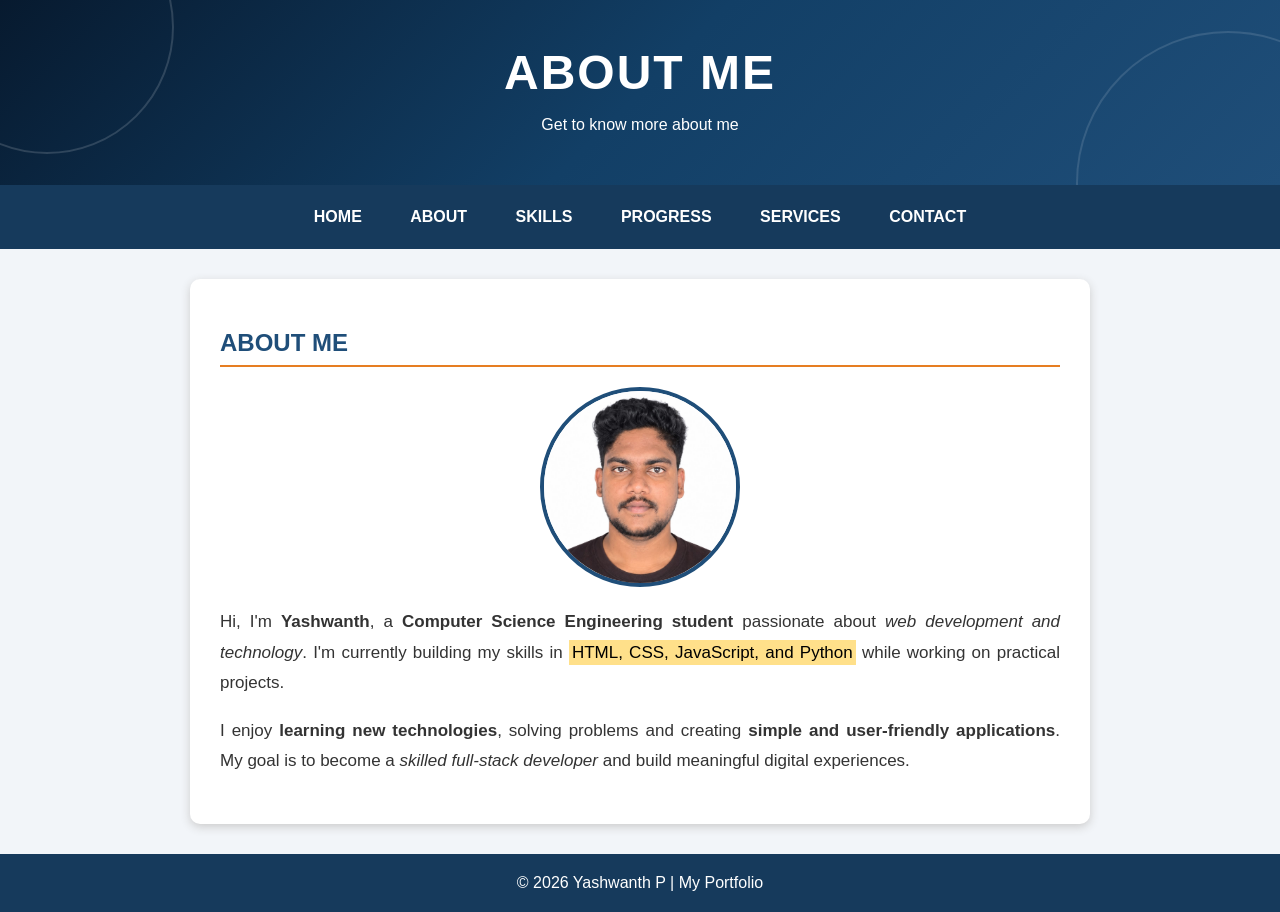
==== about.html @ 5dab04d0 "Add portfolio website" ====
<!DOCTYPE html>
<html lang="en">

<head>

    <meta charset="UTF-8">
    <meta name="viewport" content="width=device-width, initial-scale=1.0">

    <title>About - Yashwanth P</title>

    <link rel="stylesheet" href="css/style.css">

</head>

<body>


    <!-- HEADER -->

    <header class="small-header">

        <h1>ABOUT ME</h1>

        <p>Get to know more about me</p>

    </header>


    <!-- NAVIGATION -->

    <nav>

        <a href="index.html">HOME</a>

        <a href="about.html">ABOUT</a>

        <a href="skills.html">SKILLS</a>

        <a href="progress.html">PROGRESS</a>

        <a href="services.html">SERVICES</a>

        <a href="contact.html">CONTACT</a>

    </nav>


    <!-- ABOUT -->

    <section>

        <h2>ABOUT ME</h2>

        <img
            src="images/WhatsApp Image 2026-09-25 at 15.35.53.jpeg"
            alt="Profile Photo of Yashwanth"
            class="profile-image"
        >

        <p class="about-text">

            Hi, I'm <strong>Yashwanth</strong>, a
            <strong>Computer Science Engineering student</strong>
            passionate about <em>web development and technology</em>.

            I'm currently building my skills in
            <mark>HTML, CSS, JavaScript, and Python</mark>
            while working on practical projects.

        </p>

        <p class="about-text">

            I enjoy <b>learning new technologies</b>,
            solving problems and creating
            <strong>simple and user-friendly applications</strong>.

            My goal is to become a
            <em>skilled full-stack developer</em>
            and build meaningful digital experiences.

        </p>

    </section>


    <!-- FOOTER -->

    <footer>

        <p>
            © 2026 Yashwanth P | My Portfolio
        </p>

    </footer>

</body>

</html>
---- css/style.css ----
/* ==============================
   BASIC PAGE STYLING
============================== */

* {
    box-sizing: border-box;
}

html {
    scroll-behavior: smooth;
}

body {
    font-family: Arial, sans-serif;
    background-color: #f2f5f9;
    color: #333333;
    margin: 0;
    padding: 0;
}


/* ==============================
   MAIN HEADER
============================== */

header {
    position: relative;
    overflow: hidden;

    background: linear-gradient(
        135deg,
        #071a2f,
        #123f66,
        #1f4e79
    );

    color: white;

    text-align: center;

    padding: 45px 20px 60px;
}


/* ==============================
   DECORATIVE CIRCLES
============================== */

header::before {

    content: "";

    position: absolute;

    width: 250px;
    height: 250px;

    border: 2px solid rgba(255, 255, 255, 0.15);

    border-radius: 50%;

    top: -100px;
    left: -80px;
}


header::after {

    content: "";

    position: absolute;

    width: 300px;
    height: 300px;

    border: 2px solid rgba(255, 255, 255, 0.12);

    border-radius: 50%;

    bottom: -150px;
    right: -100px;
}


/* ==============================
   HEADER CONTENT
============================== */

.header-content {

    position: relative;

    z-index: 2;

    max-width: 1100px;

    margin: auto;

    padding-right: 230px;
}


/* ==============================
   SMALL PAGE HEADER
============================== */

.small-header {

    padding: 35px 20px;

}

.small-header h1 {

    color: white;

}


/* ==============================
   LOGO
============================== */

.logo {

    display: inline-block;

    font-size: 22px;

    font-weight: bold;

    border: 2px solid white;

    padding: 8px 14px;

    border-radius: 50%;

    margin-bottom: 20px;

    transition: 0.3s;

}


.logo:hover {

    background-color: white;

    color: #1f4e79;

    transform: rotate(10deg);

}


/* ==============================
   STATUS
============================== */

.status {

    display: inline-block;

    background-color: rgba(255, 255, 255, 0.12);

    border: 1px solid rgba(255, 255, 255, 0.3);

    padding: 8px 18px;

    border-radius: 30px;

    font-size: 14px;

    margin-bottom: 18px;

}


.status span {

    color: #4dff88;

    font-size: 18px;

}


/* ==============================
   HEADER TEXT
============================== */

header h1 {

    color: white;

    font-size: 48px;

    margin: 10px 0;

    letter-spacing: 2px;

}


header h1 span {

    color: #ffb347;

}


.role {

    font-size: 22px;

    font-weight: bold;

    margin: 10px 0;

}


.tagline {

    max-width: 650px;

    margin: 15px auto 25px;

    font-size: 17px;

    line-height: 1.7;

    color: #e4edf5;

}


/* ==============================
   HERO BUTTONS
============================== */

.hero-buttons {

    margin: 25px 0;

}


.hero-button {

    display: inline-block;

    text-decoration: none;

    color: white;

    background-color: #e67e22;

    padding: 13px 25px;

    margin: 6px;

    border-radius: 6px;

    font-weight: bold;

    transition: 0.3s;

}


.hero-button.secondary {

    background-color: transparent;

    border: 2px solid white;


}


.hero-button:hover {

    background-color: white;

    color: #1f4e79;

    transform: translateY(-4px);

    box-shadow: 0 8px 20px rgba(0, 0, 0, 0.25);

}


/* ==============================
   TECHNOLOGY BADGES
============================== */

.tech-badges {

    margin-top: 25px;

}


.tech-badges span {

    display: inline-block;

    border: 1px solid rgba(255, 255, 255, 0.4);

    padding: 7px 14px;

    margin: 5px;

    border-radius: 20px;

    font-size: 14px;

    transition: 0.3s;

}


.tech-badges span:hover {

    background-color: #e67e22;

    border-color: #e67e22;

    transform: translateY(-3px);

}


/* ==============================
   HEADER STATS
============================== */

.header-stats {

    display: flex;

    justify-content: center;

    gap: 40px;

    margin-top: 35px;

    flex-wrap: wrap;

}


.stat {

    min-width: 120px;

}


.stat h3 {

    margin: 0;

    font-size: 28px;

    color: #ffb347;

}


.stat p {

    margin: 5px 0;

    font-size: 13px;

    color: #dbe7f0;

}


/* ==============================
   SYSTEM CARD
============================== */

.system-card {

    max-width: 280px;

    margin: 35px auto 0;

    padding: 18px;

    text-align: left;

    background-color: rgba(255, 255, 255, 0.08);

    border: 1px solid rgba(255, 255, 255, 0.25);

    border-radius: 10px;

    transition: 0.3s;

}


.system-card:hover {

    transform: translateY(-5px);

    background-color: rgba(255, 255, 255, 0.14);

    box-shadow: 0 10px 25px rgba(0, 0, 0, 0.2);

}


.system-card h3 {

    margin-top: 0;

    color: #4dff88;

}


.system-card p {

    margin: 8px 0;

    font-size: 14px;

}


/* ==============================
   LARGE PROFILE PHOTO
============================== */

.large-profile {

    position: absolute;

    right: -20px;

    top: 50%;

    transform: translateY(-50%);

    width: 320px;

    height: 320px;

    display: flex;

    justify-content: center;

    align-items: center;

}


/* ==============================
   PROFILE RING
============================== */

.profile-ring {

    width: 300px;

    height: 300px;

    border-radius: 50%;

    padding: 7px;

    border: 3px solid rgba(255, 255, 255, 0.7);

    box-shadow:
        0 0 15px rgba(255, 255, 255, 0.25),
        0 0 35px rgba(255, 179, 71, 0.25);

    animation: profileFloat 3s ease-in-out infinite;

}


/* ==============================
   PROFILE IMAGE
============================== */

.profile-ring img {

    width: 100%;

    height: 100%;

    object-fit: cover;

    border-radius: 50%;

    border: 4px solid white;

    display: block;

}


/* ==============================
   PROFILE ANIMATION
============================== */

@keyframes profileFloat {

    0% {

        transform: translateY(0);

    }

    50% {

        transform: translateY(-10px);

    }

    100% {

        transform: translateY(0);

    }

}


/* ==============================
   NAVIGATION
============================== */

nav {

    background-color: #163a5c;

    text-align: center;

    padding: 15px;

    position: sticky;

    top: 0;

    z-index: 10;

}


nav a {

    display: inline-block;

    color: white;

    text-decoration: none;

    font-weight: bold;

    margin: 0 10px;

    padding: 8px 12px;

    transition: 0.3s;

}


nav a:hover {

    background-color: #e67e22;

    border-radius: 5px;

    transform: translateY(-2px);

}


/* ==============================
   COMMON SECTION
============================== */

section {

    background-color: white;

    margin: 30px auto;

    padding: 30px;

    width: 80%;

    max-width: 900px;

    border-radius: 10px;

    box-shadow: 0 3px 10px #cccccc;

}


section h1,
section h2 {

    color: #1f4e79;

    border-bottom: 2px solid #e67e22;

    padding-bottom: 8px;

}


/* ==============================
   PROFILE IMAGE - ABOUT PAGE
============================== */

.profile-image {

    display: block;

    margin: 20px auto;

    width: 200px;

    height: 200px;

    object-fit: cover;

    border: 4px solid #1f4e79;

    border-radius: 50%;

}


/* ==============================
   ABOUT TEXT
============================== */

.about-text {

    font-size: 17px;

    line-height: 1.8;

    text-align: justify;

}


mark {

    background-color: #ffe08a;

    padding: 3px;

}


/* ==============================
   SKILLS
============================== */

ol {

    padding-left: 30px;

}


ol li {

    background-color: #eef4f9;

    margin: 10px 0;

    padding: 12px;

    border-left: 5px solid #1f4e79;

    border-radius: 5px;

    transition: 0.3s;

}


ol li:hover {

    background-color: #dceaf5;

    transform: translateX(5px);

}


/* ==============================
   TABLE
============================== */

table {

    width: 100%;

    border-collapse: collapse;

    margin-top: 20px;

}


th {

    background-color: #1f4e79;

    color: white;

    padding: 15px;

}


td {

    padding: 13px;

    text-align: center;

    border: 1px solid #dddddd;

}


tr:nth-child(even) {

    background-color: #f2f5f9;

}


tr:hover {

    background-color: #e8f1f8;

}


/* ==============================
   FORM
============================== */

form {

    background-color: #f8fafc;

    padding: 25px;

    border-radius: 8px;

    border: 1px solid #dddddd;

}


label {

    font-weight: bold;

    display: block;

    margin-bottom: 5px;

    color: #1f4e79;

}


input,
textarea {

    box-sizing: border-box;

    width: 100%;

    padding: 12px;

    margin-bottom: 15px;

    border: 1px solid #bbbbbb;

    border-radius: 5px;

    font-size: 15px;

}


input:focus,
textarea:focus {

    border: 2px solid #1f4e79;

    outline: none;

}


textarea {

    height: 120px;

    resize: vertical;

}


/* ==============================
   BUTTON
============================== */

button {

    background-color: #1f4e79;

    color: white;

    padding: 12px 25px;

    border: none;

    border-radius: 5px;

    font-size: 16px;

    cursor: pointer;

    transition: 0.3s;

}


button:hover {

    background-color: #e67e22;

    transform: translateY(-2px);

}


/* ==============================
   FOOTER
============================== */

footer {

    background-color: #163a5c;

    color: white;

    text-align: center;

    padding: 20px;

    margin-top: 30px;

}


footer p {

    margin: 0;

}


/* ==============================
   MOBILE RESPONSIVE
============================== */

@media (max-width: 900px) {

    .header-content {

        padding-right: 0;

    }

    .large-profile {

        position: relative;

        right: auto;

        top: auto;

        transform: none;

        width: 280px;

        height: 280px;

        margin: 35px auto 0;

    }

    .profile-ring {

        width: 260px;

        height: 260px;

    }

}


@media (max-width: 600px) {

    header {

        padding: 35px 15px 45px;

    }


    header h1 {

        font-size: 34px;

    }


    .role {

        font-size: 18px;

    }


    .tagline {

        font-size: 15px;

    }


    nav a {

        margin: 4px;

        padding: 7px 9px;

    }


    section {

        width: 92%;

        padding: 20px;

    }


    .header-stats {

        gap: 20px;

    }


    .large-profile {

        width: 240px;

        height: 240px;

        margin-top: 30px;

    }


    .profile-ring {

        width: 220px;

        height: 220px;

    }

}


/* ==============================
   SERVICES SECTION
============================== */

.services-section {

    width: 90%;

    max-width: 1000px;

    text-align: center;

}


.services-intro {

    max-width: 650px;

    margin: 15px auto 30px;

    font-size: 16px;

    line-height: 1.7;

    color: #555555;

}


/* ==============================
   SERVICES CONTAINER
============================== */

.services-container {

    display: grid;

    grid-template-columns: repeat(2, 1fr);

    gap: 25px;

    margin-top: 25px;

}


/* ==============================
   SERVICE CARD
============================== */

.service-card {

    background-color: #f8fafc;

    border: 1px solid #dddddd;

    border-radius: 10px;

    padding: 25px;

    text-align: center;

    transition: 0.3s;

}


/* ==============================
   SERVICE ICON
============================== */

.service-icon {

    width: 60px;

    height: 60px;

    margin: 0 auto 15px;

    display: flex;

    align-items: center;

    justify-content: center;

    background-color: #1f4e79;

    color: white;

    border-radius: 50%;

    font-size: 18px;

    font-weight: bold;

    transition: 0.3s;

}


/* ==============================
   SERVICE TITLE
============================== */

.service-card h3 {

    color: #1f4e79;

    margin: 10px 0 12px;

    font-size: 21px;

}


/* ==============================
   SERVICE DESCRIPTION
============================== */

.service-card p {

    color: #555555;

    font-size: 15px;

    line-height: 1.6;

    margin-bottom: 20px;

}


/* ==============================
   SERVICE BUTTON
============================== */

.service-button {

    display: inline-block;

    background-color: #e67e22;

    color: white;

    text-decoration: none;

    padding: 10px 18px;

    border-radius: 5px;

    font-weight: bold;

    font-size: 14px;

    transition: 0.3s;

}


/* ==============================
   SERVICE HOVER
============================== */

.service-card:hover {

    transform: translateY(-6px);

    box-shadow: 0 8px 20px rgba(0, 0, 0, 0.15);

    border-color: #1f4e79;

}


.service-card:hover .service-icon {

    background-color: #e67e22;

    transform: scale(1.1);

}


.service-button:hover {

    background-color: #1f4e79;

}


/* ==============================
   SERVICES RESPONSIVE
============================== */

@media (max-width: 700px) {

    .services-container {

        grid-template-columns: 1fr;

    }

    .services-section {

        width: 92%;

        padding: 20px;

    }

    .service-card {

        padding: 22px;

    }

}
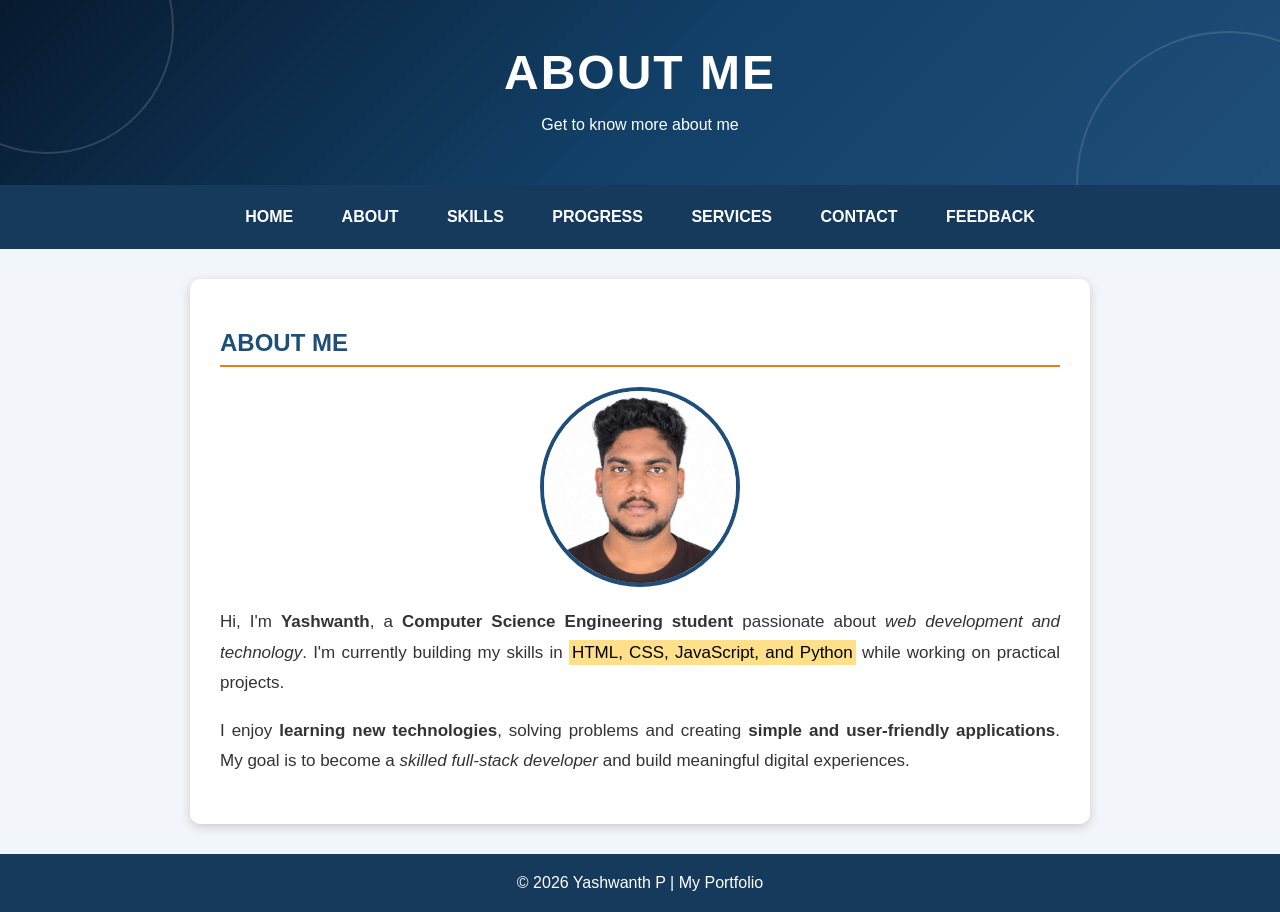
==== commit a5583b4a: "Add feedback page" ====
--- a/about.html
+++ b/about.html
@@ -41,6 +41,8 @@
         <a href="services.html">SERVICES</a>
 
         <a href="contact.html">CONTACT</a>
+
+        <a href="feedback.html">FEEDBACK</a>
 
     </nav>
 
--- a/css/style.css
+++ b/css/style.css
@@ -110,6 +110,7 @@
 
 }
 
+
 .small-header h1 {
 
     color: white;
@@ -274,7 +275,6 @@
     background-color: transparent;
 
     border: 2px solid white;
-
 
 }
 
@@ -1220,4 +1220,396 @@
 
     }
 
+}
+
+
+/* ==============================
+   TESTIMONIALS SECTION
+============================== */
+
+.testimonials-section {
+
+    width: 90%;
+
+    max-width: 1000px;
+
+    text-align: center;
+
+}
+
+
+.testimonials-intro {
+
+    max-width: 650px;
+
+    margin: 15px auto 30px;
+
+    font-size: 16px;
+
+    line-height: 1.7;
+
+    color: #555555;
+
+}
+
+
+/* ==============================
+   TESTIMONIAL CARDS
+============================== */
+
+.testimonials-container {
+
+    display: grid;
+
+    grid-template-columns: repeat(3, 1fr);
+
+    gap: 25px;
+
+    margin-top: 25px;
+
+}
+
+
+.testimonial-card {
+
+    background-color: #f8fafc;
+
+    border: 1px solid #dddddd;
+
+    border-radius: 10px;
+
+    padding: 25px;
+
+    text-align: center;
+
+    transition: 0.3s;
+
+}
+
+
+/* ==============================
+   TESTIMONIAL ICON
+============================== */
+
+.testimonial-icon {
+
+    width: 60px;
+
+    height: 60px;
+
+    margin: 0 auto 15px;
+
+    display: flex;
+
+    align-items: center;
+
+    justify-content: center;
+
+    background-color: #1f4e79;
+
+    color: white;
+
+    border-radius: 50%;
+
+    font-size: 20px;
+
+    font-weight: bold;
+
+    transition: 0.3s;
+
+}
+
+
+/* ==============================
+   TESTIMONIAL TITLE
+============================== */
+
+.testimonial-card h3 {
+
+    color: #1f4e79;
+
+    margin: 10px 0 8px;
+
+    font-size: 20px;
+
+}
+
+
+/* ==============================
+   TESTIMONIAL ROLE
+============================== */
+
+.testimonial-role {
+
+    color: #e67e22;
+
+    font-size: 14px;
+
+    font-weight: bold;
+
+    margin-bottom: 15px;
+
+}
+
+
+/* ==============================
+   TESTIMONIAL TEXT
+============================== */
+
+.testimonial-text {
+
+    color: #555555;
+
+    font-size: 15px;
+
+    line-height: 1.7;
+
+}
+
+
+/* ==============================
+   TESTIMONIAL HOVER
+============================== */
+
+.testimonial-card:hover {
+
+    transform: translateY(-6px);
+
+    box-shadow:
+        0 8px 20px rgba(0, 0, 0, 0.15);
+
+    border-color: #1f4e79;
+
+}
+
+
+.testimonial-card:hover .testimonial-icon {
+
+    background-color: #e67e22;
+
+    transform: scale(1.1);
+
+}
+
+
+/* ==============================
+   FEEDBACK SECTION
+============================== */
+
+.feedback-section {
+
+    max-width: 700px;
+
+    margin: 60px auto 20px;
+
+    padding: 30px;
+
+    background-color: #f8fafc;
+
+    border: 1px solid #dddddd;
+
+    border-radius: 10px;
+
+}
+
+
+/* ==============================
+   FEEDBACK INTRO
+============================== */
+
+.feedback-intro {
+
+    color: #555555;
+
+    font-size: 15px;
+
+    line-height: 1.6;
+
+    margin-bottom: 25px;
+
+}
+
+
+/* ==============================
+   FEEDBACK FORM
+============================== */
+
+.feedback-form {
+
+    text-align: left;
+
+    background-color: transparent;
+
+    padding: 0;
+
+    border: none;
+
+}
+
+
+/* ==============================
+   FEEDBACK FORM GROUP
+============================== */
+
+.feedback-form .form-group {
+
+    margin-bottom: 20px;
+
+}
+
+
+/* ==============================
+   FEEDBACK FORM LABEL
+============================== */
+
+.feedback-form .form-group label {
+
+    display: block;
+
+    margin-bottom: 8px;
+
+    color: #1f4e79;
+
+    font-weight: bold;
+
+    font-size: 15px;
+
+}
+
+
+/* ==============================
+   FEEDBACK INPUTS
+============================== */
+
+.feedback-form .form-group input,
+.feedback-form .form-group select,
+.feedback-form .form-group textarea {
+
+    width: 100%;
+
+    padding: 12px;
+
+    border: 1px solid #cccccc;
+
+    border-radius: 5px;
+
+    font-family: Arial, sans-serif;
+
+    font-size: 15px;
+
+    box-sizing: border-box;
+
+    outline: none;
+
+    transition: 0.3s;
+
+}
+
+
+/* ==============================
+   FEEDBACK INPUT FOCUS
+============================== */
+
+.feedback-form .form-group input:focus,
+.feedback-form .form-group select:focus,
+.feedback-form .form-group textarea:focus {
+
+    border-color: #1f4e79;
+
+    box-shadow:
+        0 0 5px rgba(31, 78, 121, 0.2);
+
+}
+
+
+/* ==============================
+   FEEDBACK TEXTAREA
+============================== */
+
+.feedback-form .form-group textarea {
+
+    resize: vertical;
+
+}
+
+
+/* ==============================
+   FEEDBACK BUTTON
+============================== */
+
+.feedback-button {
+
+    display: block;
+
+    width: 100%;
+
+    padding: 12px;
+
+    background-color: #e67e22;
+
+    color: white;
+
+    border: none;
+
+    border-radius: 5px;
+
+    font-size: 15px;
+
+    font-weight: bold;
+
+    cursor: pointer;
+
+    transition: 0.3s;
+
+}
+
+
+.feedback-button:hover {
+
+    background-color: #1f4e79;
+
+}
+
+
+/* ==============================
+   TESTIMONIAL RESPONSIVE
+============================== */
+
+@media (max-width: 800px) {
+
+    .testimonials-container {
+
+        grid-template-columns: 1fr;
+
+    }
+
+    .testimonials-section {
+
+        width: 92%;
+
+    }
+
+    .feedback-section {
+
+        padding: 25px;
+
+    }
+
+}
+
+
+@media (max-width: 500px) {
+
+    .testimonial-card {
+
+        padding: 20px;
+
+    }
+
+    .feedback-section {
+
+        padding: 20px;
+
+    }
+
 }
